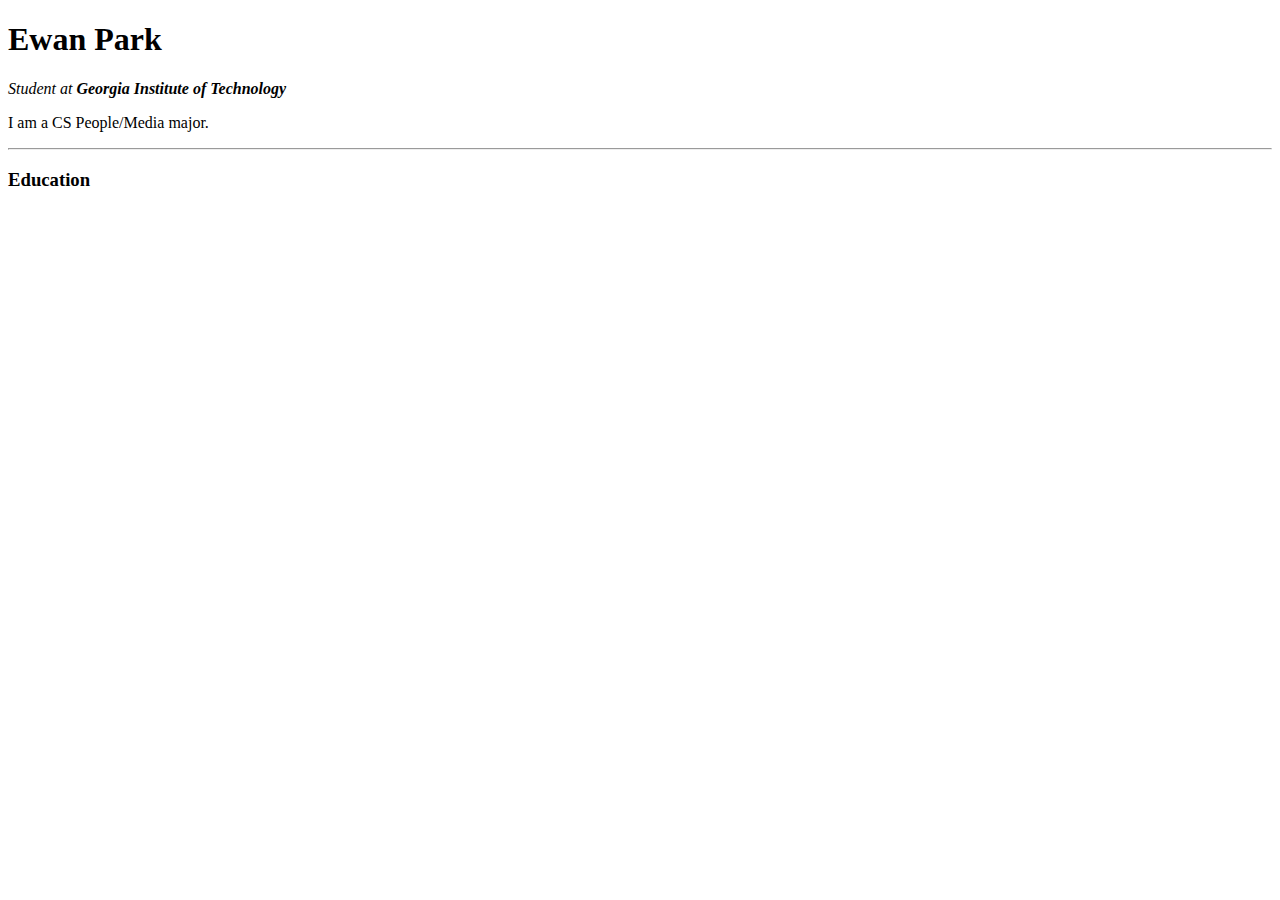
==== index.html @ dc3d4cc9 "Add files via upload" ====
<!DOCTYPE html>
<html lang="en">

    <head>
        <meta charset="UTF-8" />
        <meta http-equiv="X-UA-Compatible" content="IE=edge" />
        <meta name="viewport" content="width=device-width, initial-scale=1.0" />
        <title>💚 Ewan's Personal Site</title>
    </head>

    <body>
        <h1>Ewan Park</h1>
        <p><em>Student at <strong>Georgia Institute of Technology</strong></em></p>
        <p>I am a CS People/Media major.</p>
        <hr>
        <h3>Education</h3>
    </body>

</html>
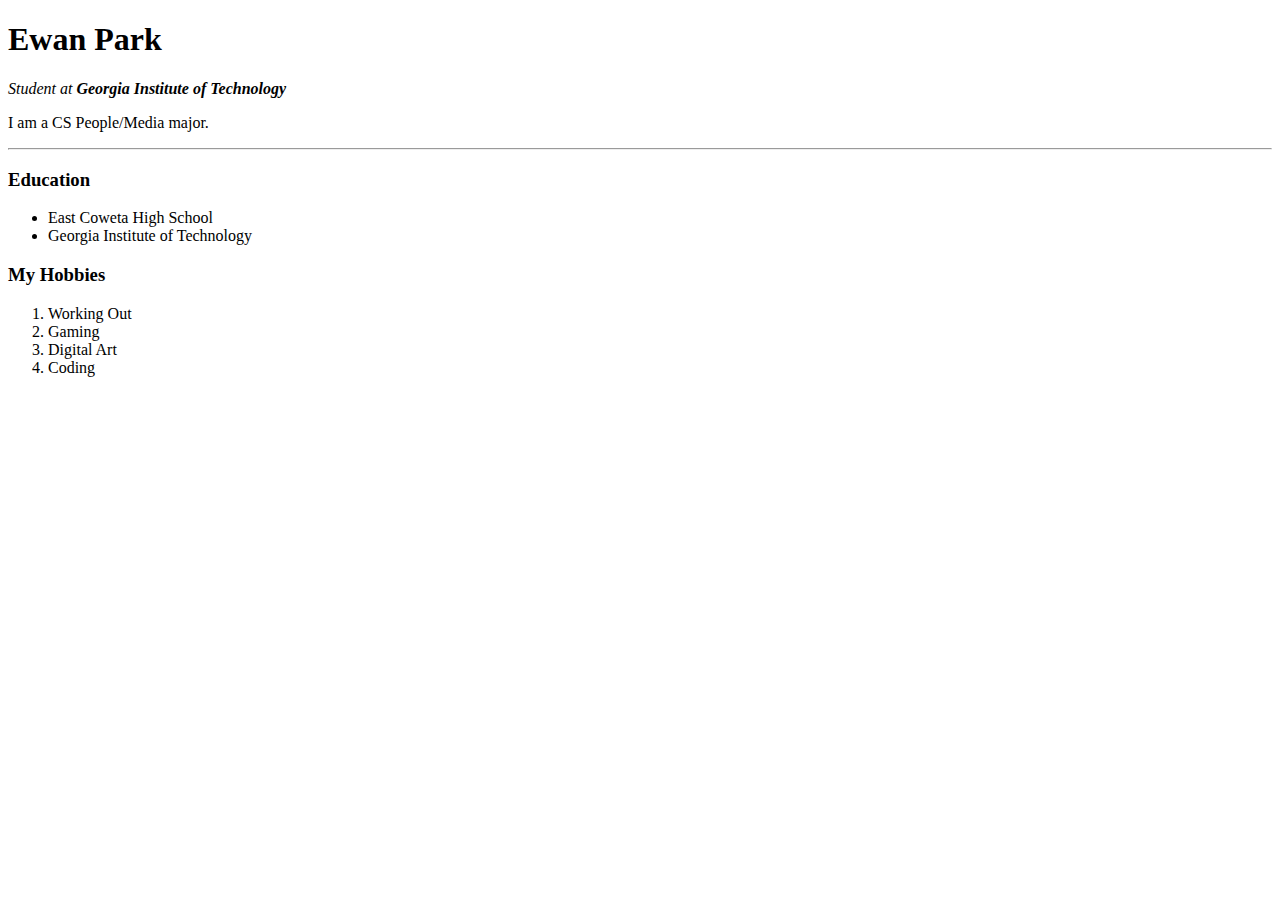
==== commit a2581d11: "List items" ====
--- a/index.html
+++ b/index.html
@@ -14,6 +14,17 @@
         <p>I am a CS People/Media major.</p>
         <hr>
         <h3>Education</h3>
+        <ul>
+            <li>East Coweta High School</li>
+            <li>Georgia Institute of Technology</li>
+        </ul>
+        <h3>My Hobbies</h3>
+        <ol>
+            <li>Working Out</li>
+            <li>Gaming</li>
+            <li>Digital Art</li>
+            <li>Coding</li>
+        </ol>
     </body>
 
 </html>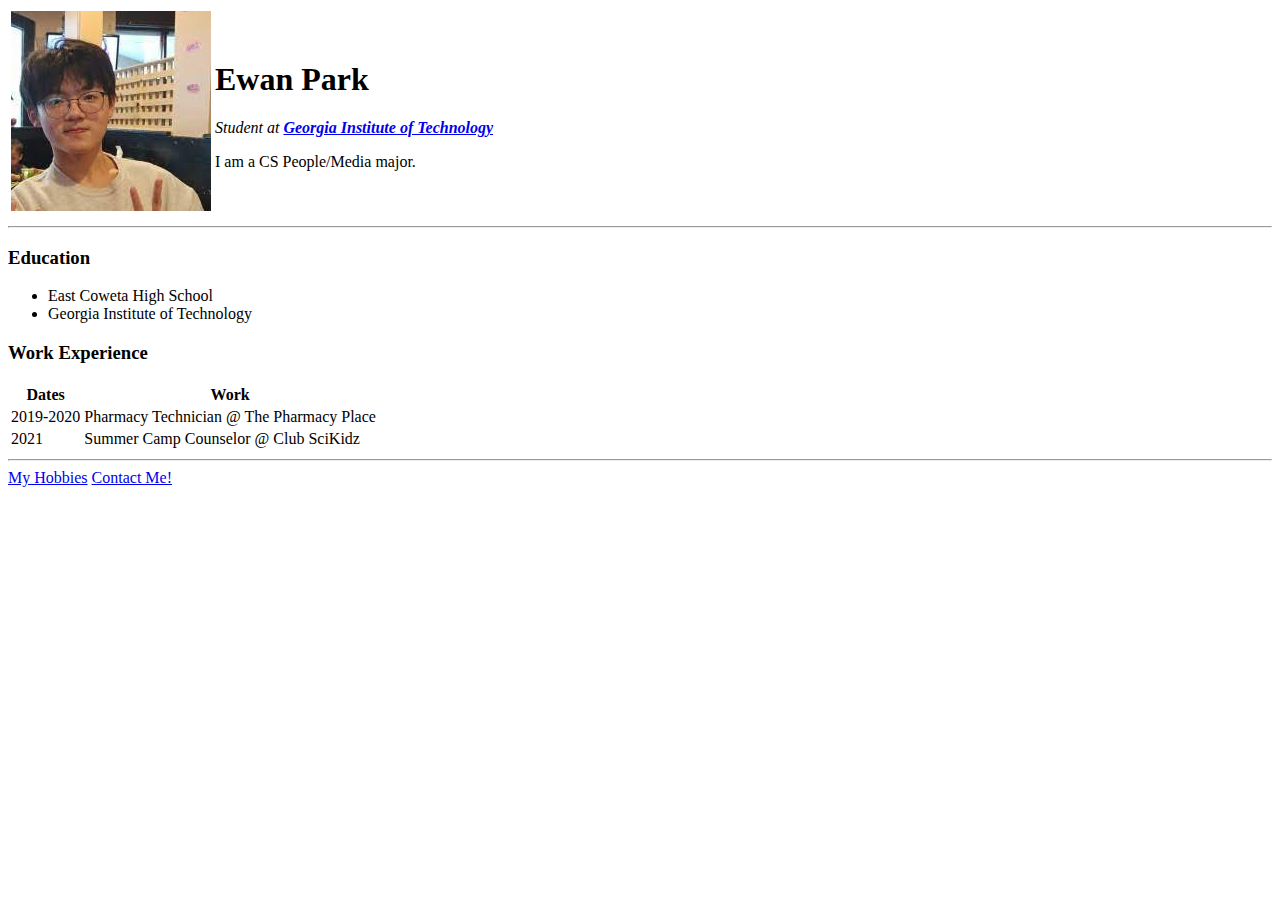
==== commit 420c77de: "Added contact page" ====
--- a/index.html
+++ b/index.html
@@ -9,22 +9,48 @@
     </head>
 
     <body>
-        <h1>Ewan Park</h1>
-        <p><em>Student at <strong>Georgia Institute of Technology</strong></em></p>
-        <p>I am a CS People/Media major.</p>
+        <table>
+            <tr>
+                <td>
+                    <img src="images/ewanprofpic.jpg" alt="Ewan's profile picture">
+                </td>
+                <td><h1>Ewan Park</h1>
+                    <p><em>Student at <strong><a href="https://www.cc.gatech.edu/">Georgia Institute of Technology</a></strong></em></p>
+                    <p>I am a CS People/Media major.</p>
+                </td>
+            </tr>
+        </table>
         <hr>
         <h3>Education</h3>
         <ul>
             <li>East Coweta High School</li>
             <li>Georgia Institute of Technology</li>
         </ul>
-        <h3>My Hobbies</h3>
-        <ol>
-            <li>Working Out</li>
-            <li>Gaming</li>
-            <li>Digital Art</li>
-            <li>Coding</li>
-        </ol>
+        <h3>Work Experience</h3>
+        <table>
+            <thead>
+                <tr>
+                    <th>Dates</th>
+                    <th>Work</th>
+                </tr>
+            </thead>
+            <tbody>
+                <tr>
+                    <td>2019-2020</td>
+                    <td>Pharmacy Technician @ The Pharmacy Place</td>
+                </tr>
+                <tr>
+                    <td>2021</td>
+                    <td>Summer Camp Counselor @ Club SciKidz</td>
+                </tr>
+            </tbody>
+            <tfoot>
+
+            </tfoot>
+        </table>
+        <hr>
+        <a href="hobbies.html">My Hobbies</a>
+        <a href="contact.html">Contact Me!</a>
     </body>
 
 </html>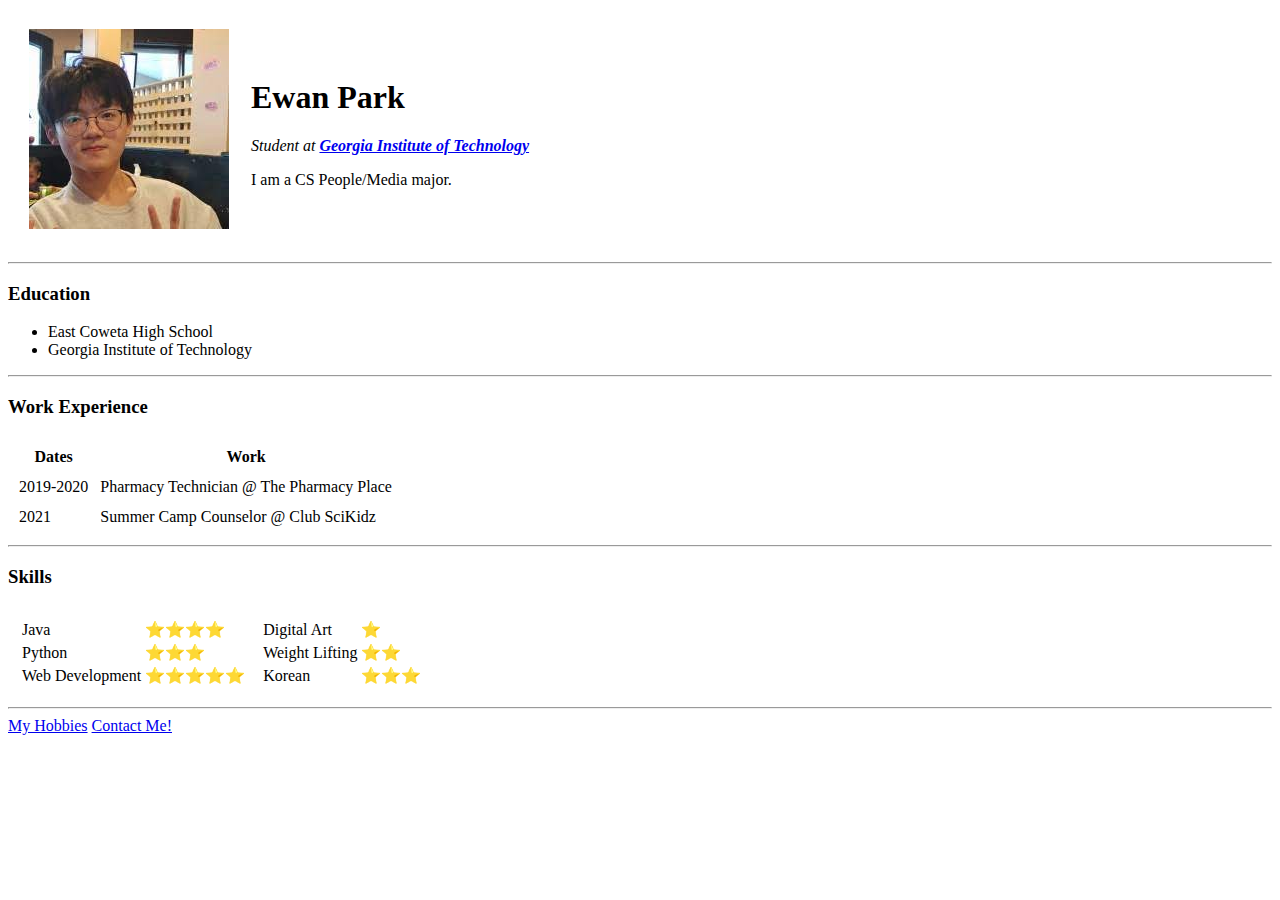
==== commit d212f901: "Index tables and Contact forms implemented" ====
--- a/index.html
+++ b/index.html
@@ -9,7 +9,7 @@
     </head>
 
     <body>
-        <table>
+        <table cellspacing = "20">
             <tr>
                 <td>
                     <img src="images/ewanprofpic.jpg" alt="Ewan's profile picture">
@@ -26,8 +26,9 @@
             <li>East Coweta High School</li>
             <li>Georgia Institute of Technology</li>
         </ul>
+        <hr>
         <h3>Work Experience</h3>
-        <table>
+        <table cellspacing = "10">
             <thead>
                 <tr>
                     <th>Dates</th>
@@ -49,6 +50,44 @@
             </tfoot>
         </table>
         <hr>
+        <h3>Skills</h3>
+        <table cellspacing = "10">
+            <tr>
+                <td>
+                    <table>
+                        <tr>
+                            <td>Java</td>
+                            <td>⭐⭐⭐⭐</td>
+                        </tr>
+                        <tr>
+                            <td>Python</td>
+                            <td>⭐⭐⭐</td>
+                        </tr>
+                        <tr>
+                            <td>Web Development</td>
+                            <td>⭐⭐⭐⭐⭐</td>
+                        </tr>
+                    </table>
+                </td>
+                <td>
+                    <table>
+                        <tr>
+                            <td>Digital Art</td>
+                            <td>⭐</td>
+                        </tr>
+                        <tr>
+                            <td>Weight Lifting</td>
+                            <td>⭐⭐</td>
+                        </tr>
+                        <tr>
+                            <td>Korean</td>
+                            <td>⭐⭐⭐</td>
+                        </tr>
+                    </table>
+                </td>
+            </tr>
+        </table>
+        <hr>
         <a href="hobbies.html">My Hobbies</a>
         <a href="contact.html">Contact Me!</a>
     </body>
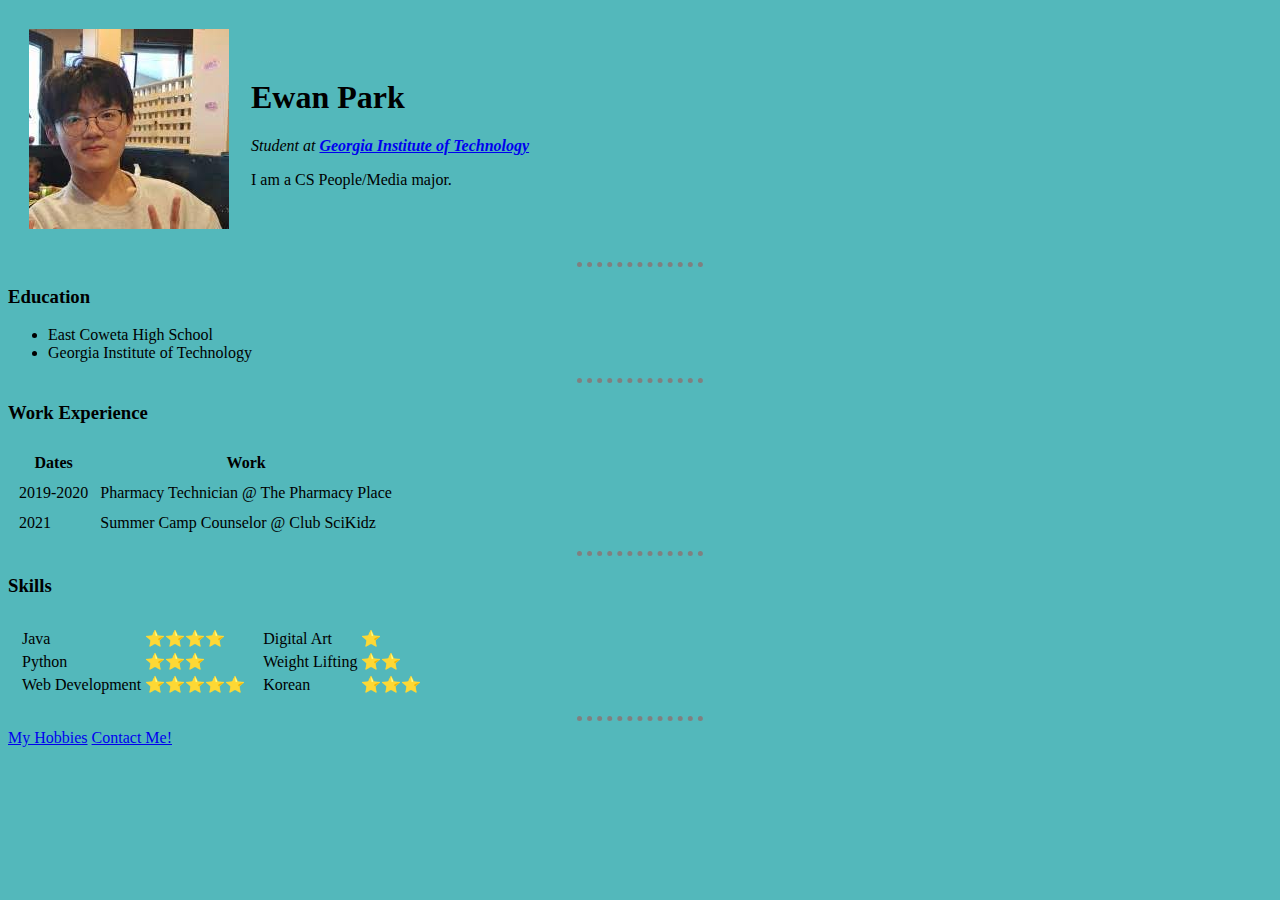
==== commit 2c0366d2: "Added css styling to index" ====
--- a/index.html
+++ b/index.html
@@ -6,6 +6,19 @@
         <meta http-equiv="X-UA-Compatible" content="IE=edge" />
         <meta name="viewport" content="width=device-width, initial-scale=1.0" />
         <title>💚 Ewan's Personal Site</title>
+
+        <style>
+            body {
+                background-color: #53B8BB;
+            }
+            hr {
+                border-style: none;
+                border-top-style: dotted;
+                border-color: grey;
+                border-width: 5px;
+                width: 10%;
+            }
+        </style>
     </head>
 
     <body>
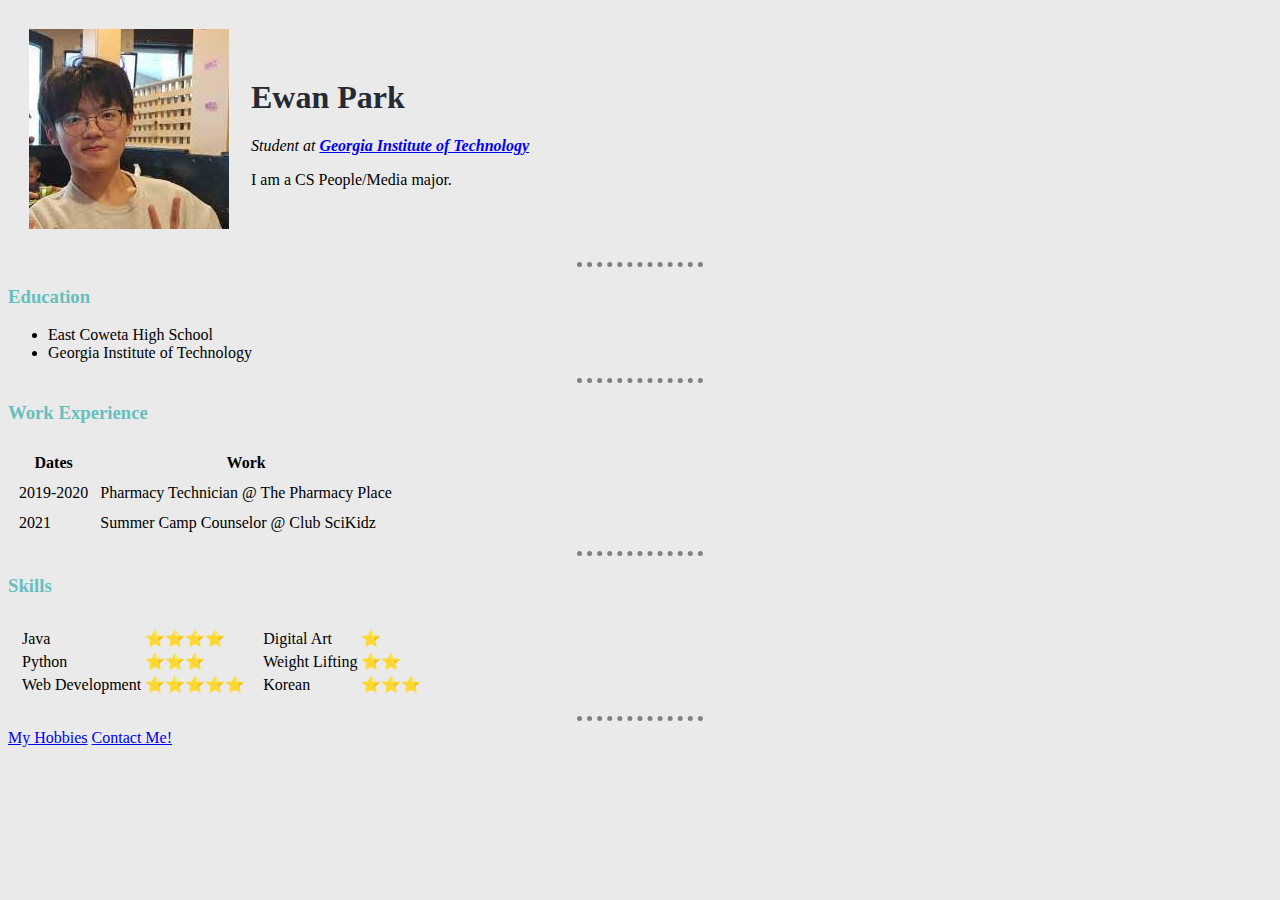
==== commit 02d0dafd: "External CSS implementation" ====
--- a/index.html
+++ b/index.html
@@ -6,19 +6,7 @@
         <meta http-equiv="X-UA-Compatible" content="IE=edge" />
         <meta name="viewport" content="width=device-width, initial-scale=1.0" />
         <title>💚 Ewan's Personal Site</title>
-
-        <style>
-            body {
-                background-color: #53B8BB;
-            }
-            hr {
-                border-style: none;
-                border-top-style: dotted;
-                border-color: grey;
-                border-width: 5px;
-                width: 10%;
-            }
-        </style>
+        <link rel="stylesheet" href="css/styles.css">
     </head>
 
     <body>
--- a/css/styles.css
+++ b/css/styles.css
@@ -0,0 +1,16 @@
+body {
+    background-color: #EAEAEA;
+}
+hr {
+    border-style: none;
+    border-top-style: dotted;
+    border-color: grey;
+    border-width: 5px;
+    width: 10%;
+}
+h1 {
+    color: #252A34;
+}
+h3 {
+    color: #66BFBF;
+}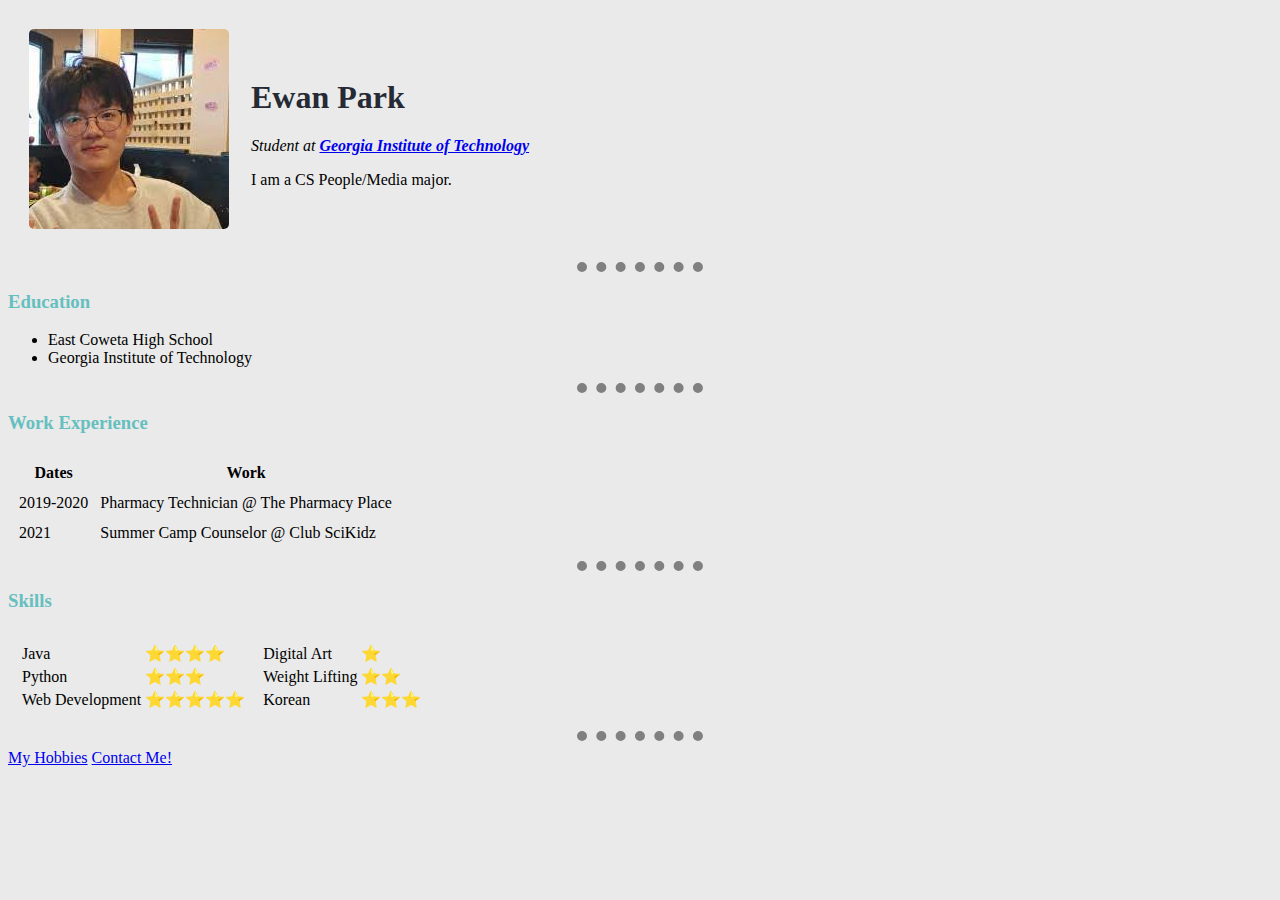
==== commit 4f262aad: "added tag and class selector clarification" ====
--- a/index.html
+++ b/index.html
@@ -13,7 +13,7 @@
         <table cellspacing = "20">
             <tr>
                 <td>
-                    <img src="images/ewanprofpic.jpg" alt="Ewan's profile picture">
+                    <img class="profile" src="images/ewanprofpic.jpg" alt="Ewan's profile picture">
                 </td>
                 <td><h1>Ewan Park</h1>
                     <p><em>Student at <strong><a href="https://www.cc.gatech.edu/">Georgia Institute of Technology</a></strong></em></p>
--- a/css/styles.css
+++ b/css/styles.css
@@ -1,11 +1,13 @@
+/* TAG SELECTORS*/
+
 body {
     background-color: #EAEAEA;
 }
 hr {
+    border-color: grey;
     border-style: none;
     border-top-style: dotted;
-    border-color: grey;
-    border-width: 5px;
+    border-width: 10px;
     width: 10%;
 }
 h1 {
@@ -13,4 +15,9 @@
 }
 h3 {
     color: #66BFBF;
+}
+
+/* CLASS SELECTORS*/
+.profile {
+    border-radius: 5px;
 }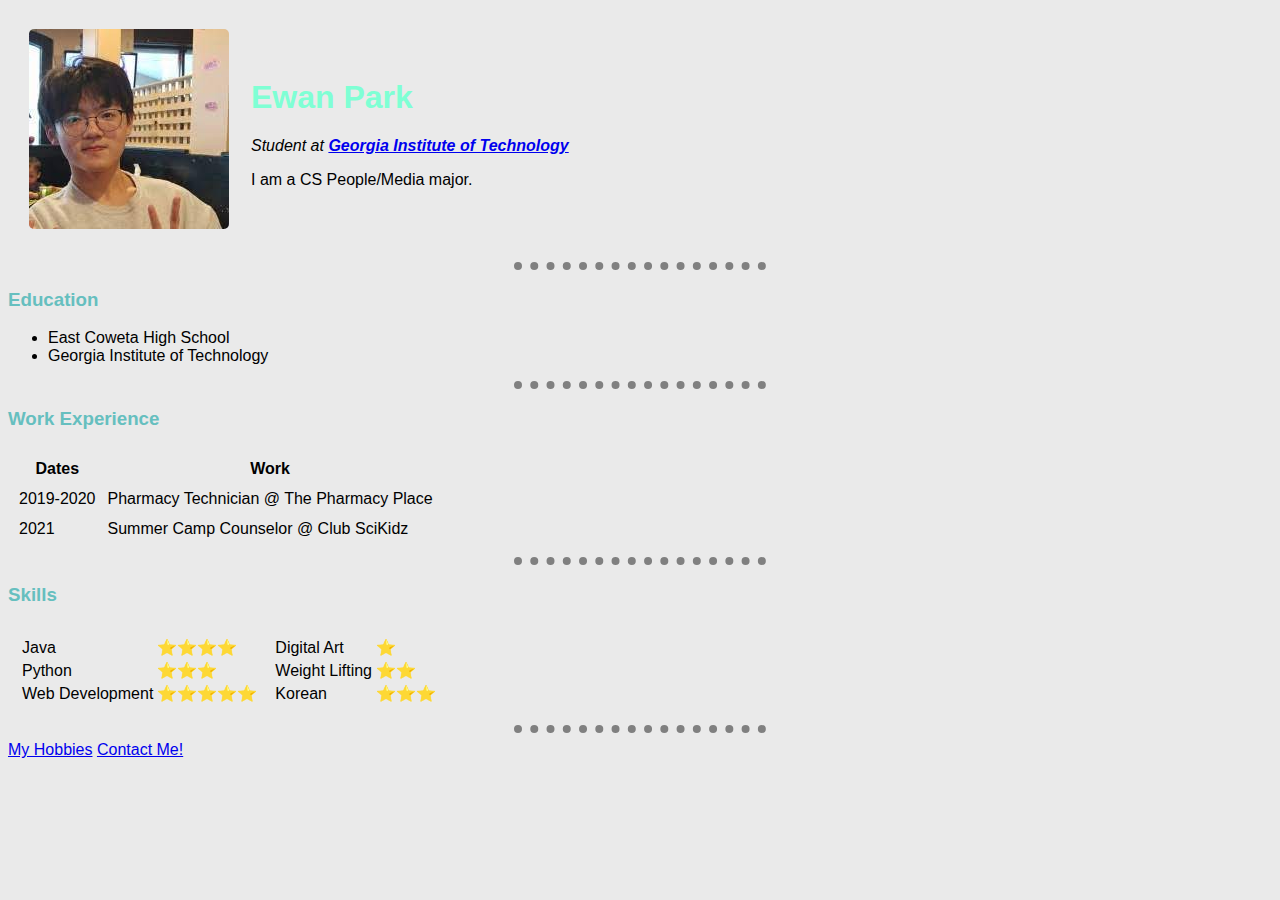
==== commit 5f37502d: "css ID selectors" ====
--- a/index.html
+++ b/index.html
@@ -15,7 +15,7 @@
                 <td>
                     <img class="profile" src="images/ewanprofpic.jpg" alt="Ewan's profile picture">
                 </td>
-                <td><h1>Ewan Park</h1>
+                <td><h1 id="heading">Ewan Park</h1>
                     <p><em>Student at <strong><a href="https://www.cc.gatech.edu/">Georgia Institute of Technology</a></strong></em></p>
                     <p>I am a CS People/Media major.</p>
                 </td>
--- a/css/styles.css
+++ b/css/styles.css
@@ -2,13 +2,14 @@
 
 body {
     background-color: #EAEAEA;
+    font-family: Arial, Helvetica, sans-serif;
 }
 hr {
     border-color: grey;
     border-style: none;
     border-top-style: dotted;
-    border-width: 10px;
-    width: 10%;
+    border-width: 8px;
+    width: 20%;
 }
 h1 {
     color: #252A34;
@@ -20,4 +21,9 @@
 /* CLASS SELECTORS*/
 .profile {
     border-radius: 5px;
+}
+
+/* ID SELECTORS*/
+#heading {
+    color:aquamarine;
 }